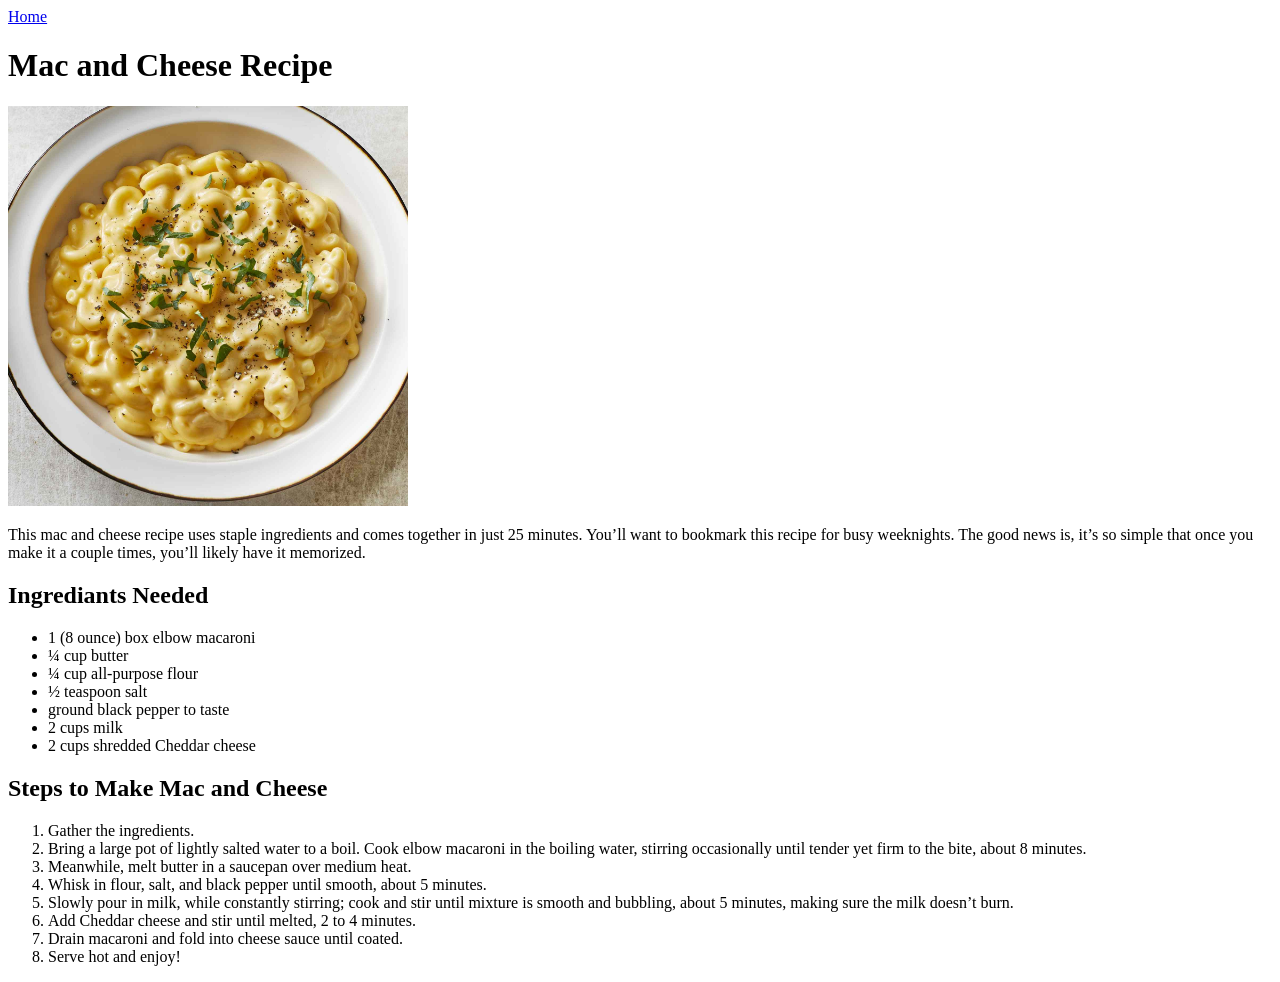
==== recipes/macandcheese.html @ e2546b54 "Basic framework of the Odin-Recipe made using HTML. Images added and internal links to the different" ====
<!DOCTYPE html>
<html lang="en">
 <head>
  <meta charset="UTF-8">
  <meta name="viewport" content="width=device-width, initial-scale=1.0">
  <title>Mac and Cheese</title>
  <body>
    <a href="../index.html">Home</a>
    <h1>Mac and Cheese Recipe</h1>
    <img src="../images/macandchees.jpg" height="400" width="400" alt="Image of Mac and Cheese">
    <p>This mac and cheese recipe uses staple ingredients and comes together in just 25 minutes. You’ll want to bookmark this recipe for busy weeknights. The good news is, it’s so simple that once you make it a couple times, you’ll likely have it memorized.</p>
    
    <!--Following are the ingrediants-->
    <h2>Ingrediants Needed</h2>
    <ul>
      <li>1 (8 ounce) box elbow macaroni</li>
      <li>¼ cup butter</li>
      <li>¼ cup all-purpose flour</li>
      <li>½ teaspoon salt</li>
      <li>ground black pepper to taste</li>
      <li>2 cups milk</li>
      <li>2 cups shredded Cheddar cheese</li>
    </ul>

    <!--Following are the steps to make Mac and Cheese-->
    <h2>Steps to Make Mac and Cheese</h2>
    <ol>
      <li>Gather the ingredients.</li>
      <li>Bring a large pot of lightly salted water to a boil. Cook elbow macaroni in the boiling water, stirring occasionally until tender yet firm to the bite, about 8 minutes.</li>
      <li>Meanwhile, melt butter in a saucepan over medium heat.</li>
      <li>Whisk in flour, salt, and black pepper until smooth, about 5 minutes.</li>
      <li>Slowly pour in milk, while constantly stirring; cook and stir until mixture is smooth and bubbling, about 5 minutes, making sure the milk doesn’t burn.</li>
      <li>Add Cheddar cheese and stir until melted, 2 to 4 minutes.</li>
      <li>Drain macaroni and fold into cheese sauce until coated.</li>
      <li>Serve hot and enjoy!</li>
    </ol>
  </body>

</head>
</html>
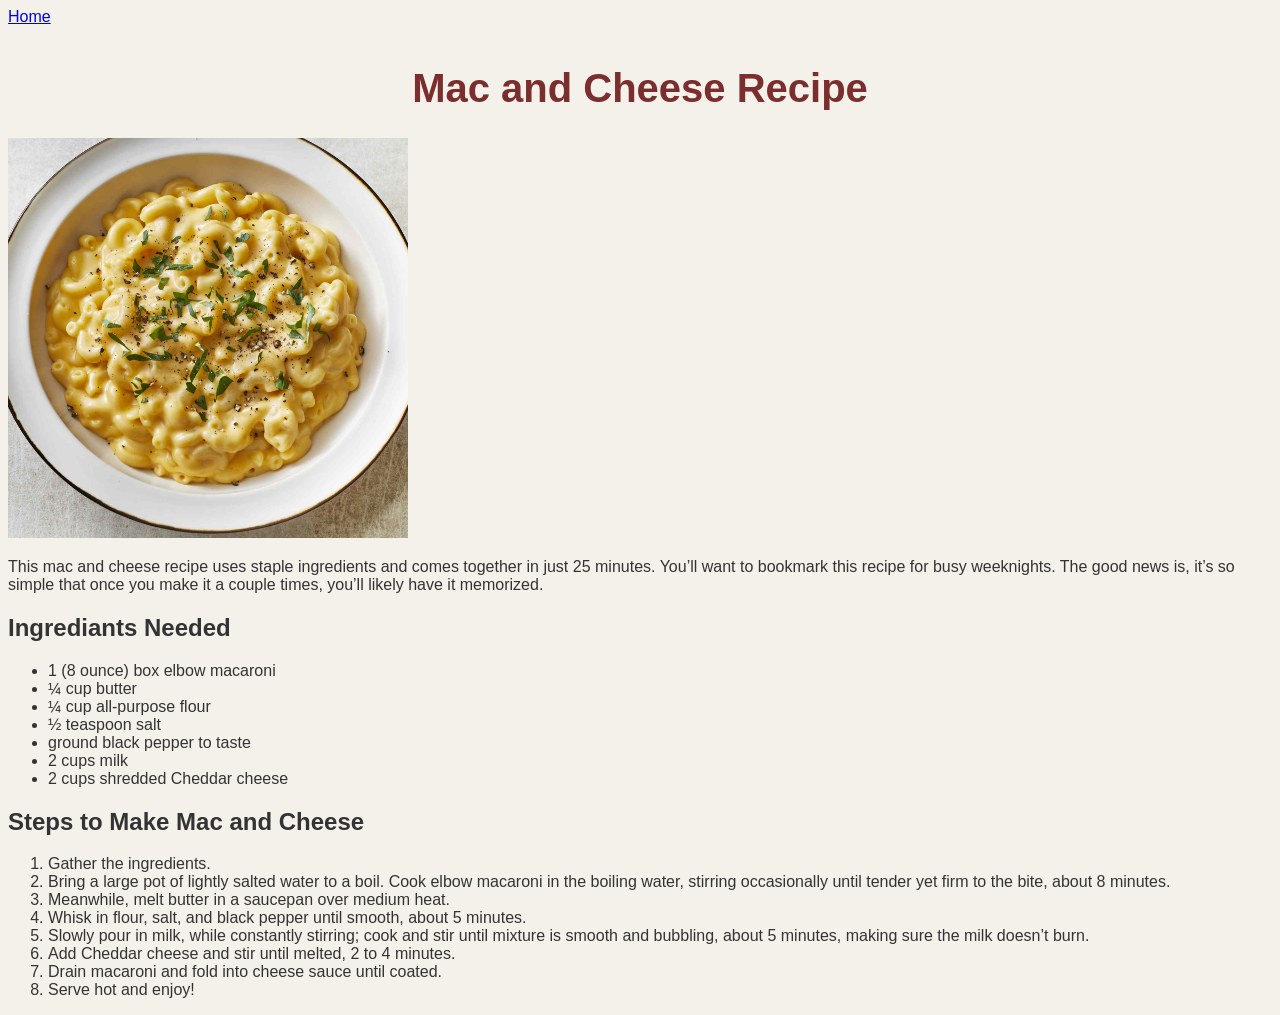
==== commit 76362b22: "changed the look of the webpage by  editing the style.css. added link to style.css on all the html p" ====
--- a/recipes/macandcheese.html
+++ b/recipes/macandcheese.html
@@ -4,6 +4,7 @@
   <meta charset="UTF-8">
   <meta name="viewport" content="width=device-width, initial-scale=1.0">
   <title>Mac and Cheese</title>
+  <link rel="stylesheet" href="../style.css" >
   <body>
     <a href="../index.html">Home</a>
     <h1>Mac and Cheese Recipe</h1>
--- a/style.css
+++ b/style.css
@@ -0,0 +1,43 @@
+body {
+    color: #333333;
+    background-color: #f4f1ea;
+    font-family: Arial, sans-serif;
+}
+
+h1 {
+    color: #7a2e2e;
+    font-size: 40px;
+    text-align: center;
+    margin-top: 40px;
+}
+
+#dishes {
+    text-align: center;
+}
+
+.dish-list {
+    list-style: none;
+    padding: 0;
+    max-width: 320px;
+    margin: 0 auto;
+}
+
+.dish-item {
+    margin: 12px 0;
+}
+
+.dish-item a {
+    display: block;
+    padding: 14px;
+    background-color: white;
+    color: #7a2e2e;
+    font-size: 18px;
+    font-weight: bold;
+    text-decoration: none;
+    border-radius: 6px;
+}
+
+.dish-item a:hover {
+    background-color: #7a2e2e;
+    color: white;
+}
